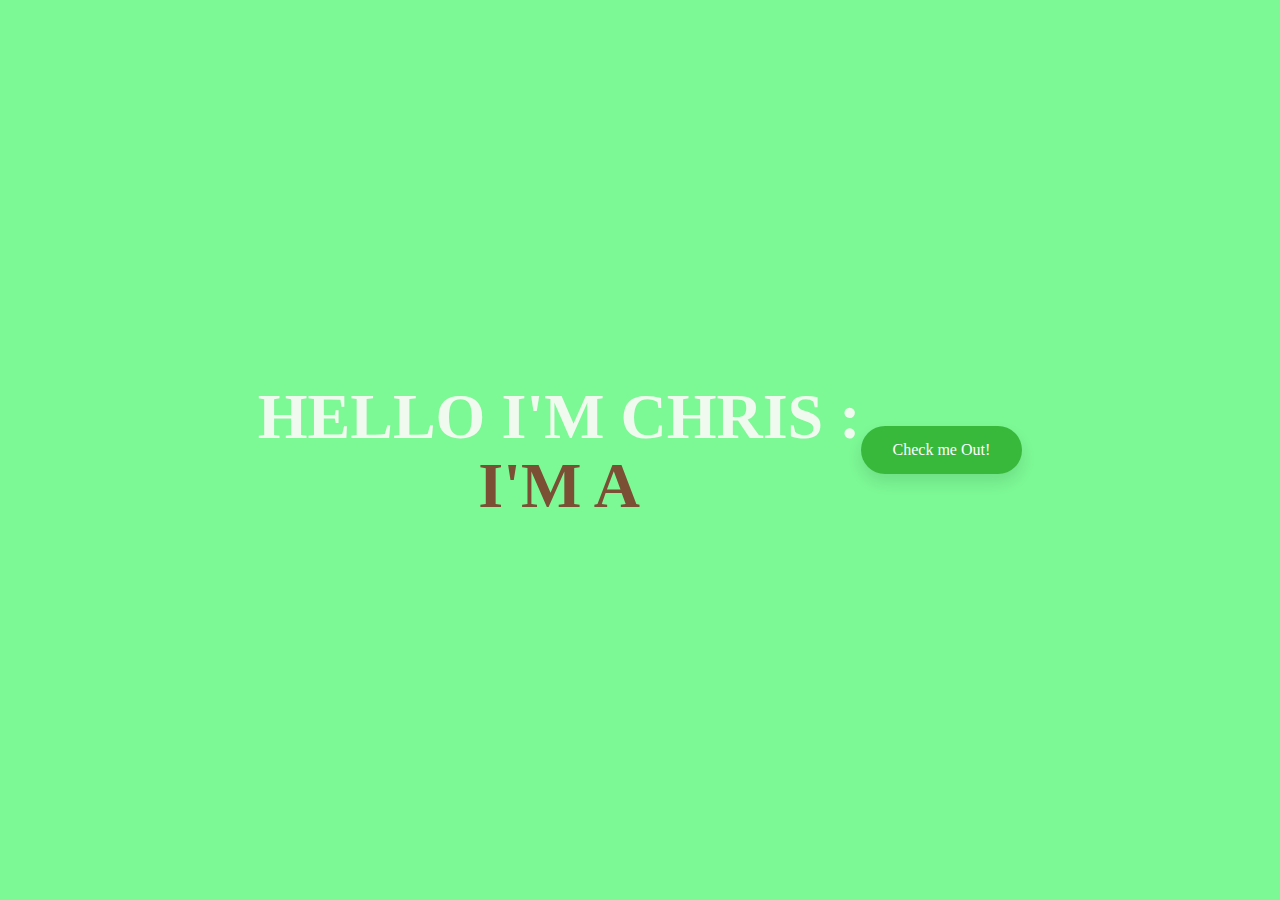
==== index.html @ b4a1d0f4 "added pages and code" ====
<!DOCTYPE html>
<html>

<head>
  <link rel="stylesheet" href="style.css">

  <title>Christopher W. Wilder</title>




</head>

<div class="main">
  <h3>Hello  I'm Chris : <div class="roller">
      <span id="rolltext">I'm a <br />
        Full Stack <br />
        Software <br />
        Developer<br />
        <span id="spare-time">I would like to show you around!</span><br />
    </div>
  </h3>
  <button class="button" onclick="redirect('./home.html')">Check me Out! </button>

</div>






<body>
<script src="https://code.jquery.com/jquery-3.6.0.min.js"></script>

<script>
 


function redirect()
{    let aTag = $('<a href="#"></a>');
    aTag.attr('href', '../pages/home/home.html');
    aTag[0].click();
}
</script>

  
</body>

</html>
---- style.css ----
* {
    margin:0;
    padding:0;
    font-family: 'Arvo';
  }
  
  body{
    background-color: hsl(132, 90%, 73%);
  }
 
  button {
    background-color: #38b93c; /* Green */
    border: none;
    color: white;
    padding: 15px 32px;
    text-align: center;
    text-decoration: none;
    display: inline-block;
    font-size: 16px;
    border-radius: 25px;
    box-shadow: 0px 8px 15px rgba(0, 0, 0, 0.1);
  }
  button:hover {
    background-color: hsl(122, 13%, 55%);
    color: rgb(255, 255, 255);
    transition: background-color 0.5s ease;
  }
  
  .main{
    height:100vh;
    width:100%;  
    display:flex;
    align-items:center;
    justify-content:center;
    text-align:center;
  }
  h3{
    text-align:center;
    text-transform: uppercase;
    color: #F1FAEE; 
    font-size: 4rem;
  }
  
  .roller{
    height: 4.125rem;
    line-height: 4rem;
    position: relative;
    overflow: hidden; 
    width: 100%;
    display: flex;
    justify-content: center;
    align-items: center;
    
    color: #7a4f34;
  }
  
  
  #spare-time{
    font-size: 1rem;
    font-style: italic;
    letter-spacing: 1rem;
    margin-top: 0;
    color: #748317;
    
  }
  
  .roller #rolltext {
    position: absolute;
    top: 0;
    animation: slide 10s infinite;  
  }
  
  @keyframes slide {
    0%{
      top:0;
    }
    25%{
      top: -4rem;    
    }
    50%{
      top: -8rem;
    }
    72.5%{
      top: -12.25rem;
    }
  }
  
  @media screen and (max-width: 600px){
    h1{
    text-align:center;
    text-transform: uppercase;
    color: #9cbd3b; 
    font-size: 2.125rem;
  }
    
    .roller{
    height: 2.6rem; 
    line-height: 2.125rem;  
    }
    
    #spare-time {
      font-size: 1rem;
      letter-spacing: 0.1rem;
    }
    
    .roller #rolltext {  
    animation: slide-mob 1s infinite;  
  }
    
    @keyframes slide-mob {
    0%{
      top:0;
    }
    25%{
      top: -2.125rem;    
    }
    50%{
      top: -4.25rem;
    }
    72.5%{
      top: -6.375rem;
    }
  }
  }


  /* ********************************************************** */
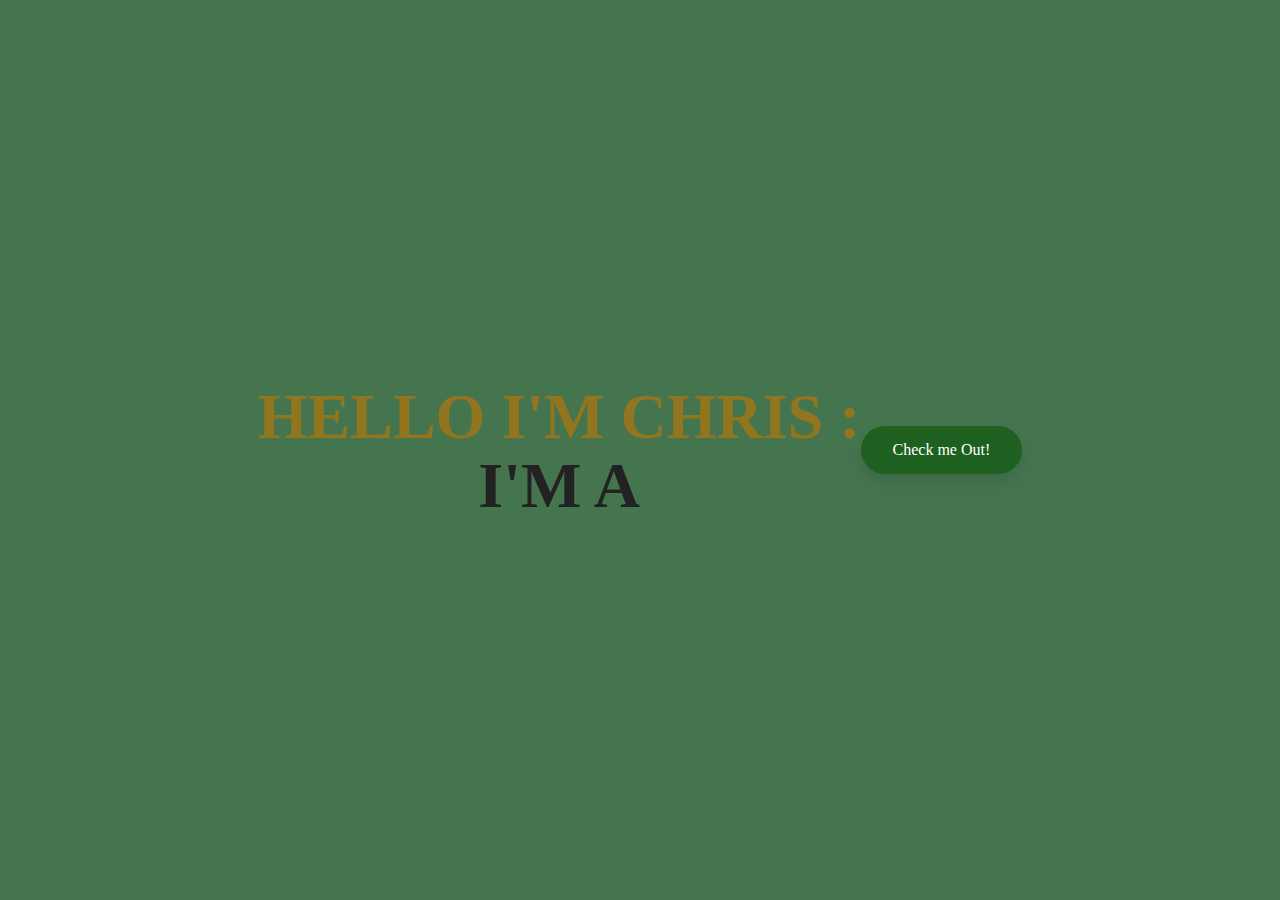
==== commit 46b83d5c: "refactored and cleaned" ====
--- a/index.html
+++ b/index.html
@@ -6,13 +6,10 @@
 
   <title>Christopher W. Wilder</title>
 
-
-
-
 </head>
 
 <div class="main">
-  <h3>Hello  I'm Chris : <div class="roller">
+  <h3>Hello I'm Chris : <div class="roller">
       <span id="rolltext">I'm a <br />
         Full Stack <br />
         Software <br />
@@ -20,30 +17,15 @@
         <span id="spare-time">I would like to show you around!</span><br />
     </div>
   </h3>
-  <button class="button" onclick="redirect('./home.html')">Check me Out! </button>
+  <button class="button" onclick="redirect('../pages/home/home.html')">Check me Out! </button>
 
 </div>
 
+<body>
+  <script src="https://code.jquery.com/jquery-3.6.0.min.js"></script>
+  <script src="./script.js">
+  </script>
 
-
-
-
-
-<body>
-<script src="https://code.jquery.com/jquery-3.6.0.min.js"></script>
-
-<script>
- 
-
-
-function redirect()
-{    let aTag = $('<a href="#"></a>');
-    aTag.attr('href', '../pages/home/home.html');
-    aTag[0].click();
-}
-</script>
-
-  
 </body>
 
 </html>--- a/style.css
+++ b/style.css
@@ -1,127 +1,133 @@
 * {
-    margin:0;
-    padding:0;
-    font-family: 'Arvo';
+  margin: 0;
+  padding: 0;
+  font-family: 'Arvo';
+}
+
+body {
+  background-color: hsla(132, 44%, 25%, 0.847);
+}
+
+button {
+  background-color: #1e6020;
+  /* Green */
+  border: none;
+  color: white;
+  padding: 15px 32px;
+  text-align: center;
+  text-decoration: none;
+  display: inline-block;
+  font-size: 16px;
+  border-radius: 25px;
+  box-shadow: 0px 8px 15px rgba(0, 0, 0, 0.1);
+}
+
+button:hover {
+  background-color: hsl(122, 13%, 55%);
+  color: rgb(255, 255, 255);
+  transition: background-color 0.5s ease;
+}
+
+.main {
+  height: 100vh;
+  width: 100%;
+  display: flex;
+  align-items: center;
+  justify-content: center;
+  text-align: center;
+}
+
+h3 {
+  text-align: center;
+  text-transform: uppercase;
+  color: rgb(146, 117, 31);
+  font-size: 4rem;
+}
+
+.roller {
+  height: 4.125rem;
+  line-height: 4rem;
+  position: relative;
+  overflow: hidden;
+  width: 100%;
+  display: flex;
+  justify-content: center;
+  align-items: center;
+
+  color: #222;
+}
+
+
+#spare-time {
+  font-size: 1rem;
+  font-style: italic;
+  letter-spacing: 1rem;
+  margin-top: 0;
+  color: #222;
+
+}
+
+.roller #rolltext {
+  position: absolute;
+  top: 0;
+  animation: slide 10s infinite;
+}
+
+@keyframes slide {
+  0% {
+    top: 0;
   }
-  
-  body{
-    background-color: hsl(132, 90%, 73%);
+
+  25% {
+    top: -4rem;
   }
- 
-  button {
-    background-color: #38b93c; /* Green */
-    border: none;
-    color: white;
-    padding: 15px 32px;
+
+  50% {
+    top: -8rem;
+  }
+
+  72.5% {
+    top: -12.25rem;
+  }
+}
+
+@media screen and (max-width: 600px) {
+  h1 {
     text-align: center;
-    text-decoration: none;
-    display: inline-block;
-    font-size: 16px;
-    border-radius: 25px;
-    box-shadow: 0px 8px 15px rgba(0, 0, 0, 0.1);
-  }
-  button:hover {
-    background-color: hsl(122, 13%, 55%);
-    color: rgb(255, 255, 255);
-    transition: background-color 0.5s ease;
-  }
-  
-  .main{
-    height:100vh;
-    width:100%;  
-    display:flex;
-    align-items:center;
-    justify-content:center;
-    text-align:center;
-  }
-  h3{
-    text-align:center;
     text-transform: uppercase;
-    color: #F1FAEE; 
-    font-size: 4rem;
-  }
-  
-  .roller{
-    height: 4.125rem;
-    line-height: 4rem;
-    position: relative;
-    overflow: hidden; 
-    width: 100%;
-    display: flex;
-    justify-content: center;
-    align-items: center;
-    
-    color: #7a4f34;
-  }
-  
-  
-  #spare-time{
-    font-size: 1rem;
-    font-style: italic;
-    letter-spacing: 1rem;
-    margin-top: 0;
-    color: #748317;
-    
-  }
-  
-  .roller #rolltext {
-    position: absolute;
-    top: 0;
-    animation: slide 10s infinite;  
-  }
-  
-  @keyframes slide {
-    0%{
-      top:0;
-    }
-    25%{
-      top: -4rem;    
-    }
-    50%{
-      top: -8rem;
-    }
-    72.5%{
-      top: -12.25rem;
-    }
-  }
-  
-  @media screen and (max-width: 600px){
-    h1{
-    text-align:center;
-    text-transform: uppercase;
-    color: #9cbd3b; 
+    color: #222;
     font-size: 2.125rem;
   }
-    
-    .roller{
-    height: 2.6rem; 
-    line-height: 2.125rem;  
+
+  .roller {
+    height: 2.6rem;
+    line-height: 2.125rem;
+  }
+
+  #spare-time {
+    font-size: 1.5rem;
+    letter-spacing: 0.1rem;
+  }
+
+  .roller #rolltext {
+    animation: slide-mob 1s infinite;
+  }
+
+  @keyframes slide-mob {
+    0% {
+      top: 0;
     }
-    
-    #spare-time {
-      font-size: 1rem;
-      letter-spacing: 0.1rem;
+
+    25% {
+      top: -2.125rem;
     }
-    
-    .roller #rolltext {  
-    animation: slide-mob 1s infinite;  
-  }
-    
-    @keyframes slide-mob {
-    0%{
-      top:0;
-    }
-    25%{
-      top: -2.125rem;    
-    }
-    50%{
+
+    50% {
       top: -4.25rem;
     }
-    72.5%{
+
+    72.5% {
       top: -6.375rem;
     }
   }
-  }
-
-
-  /* ********************************************************** */+}